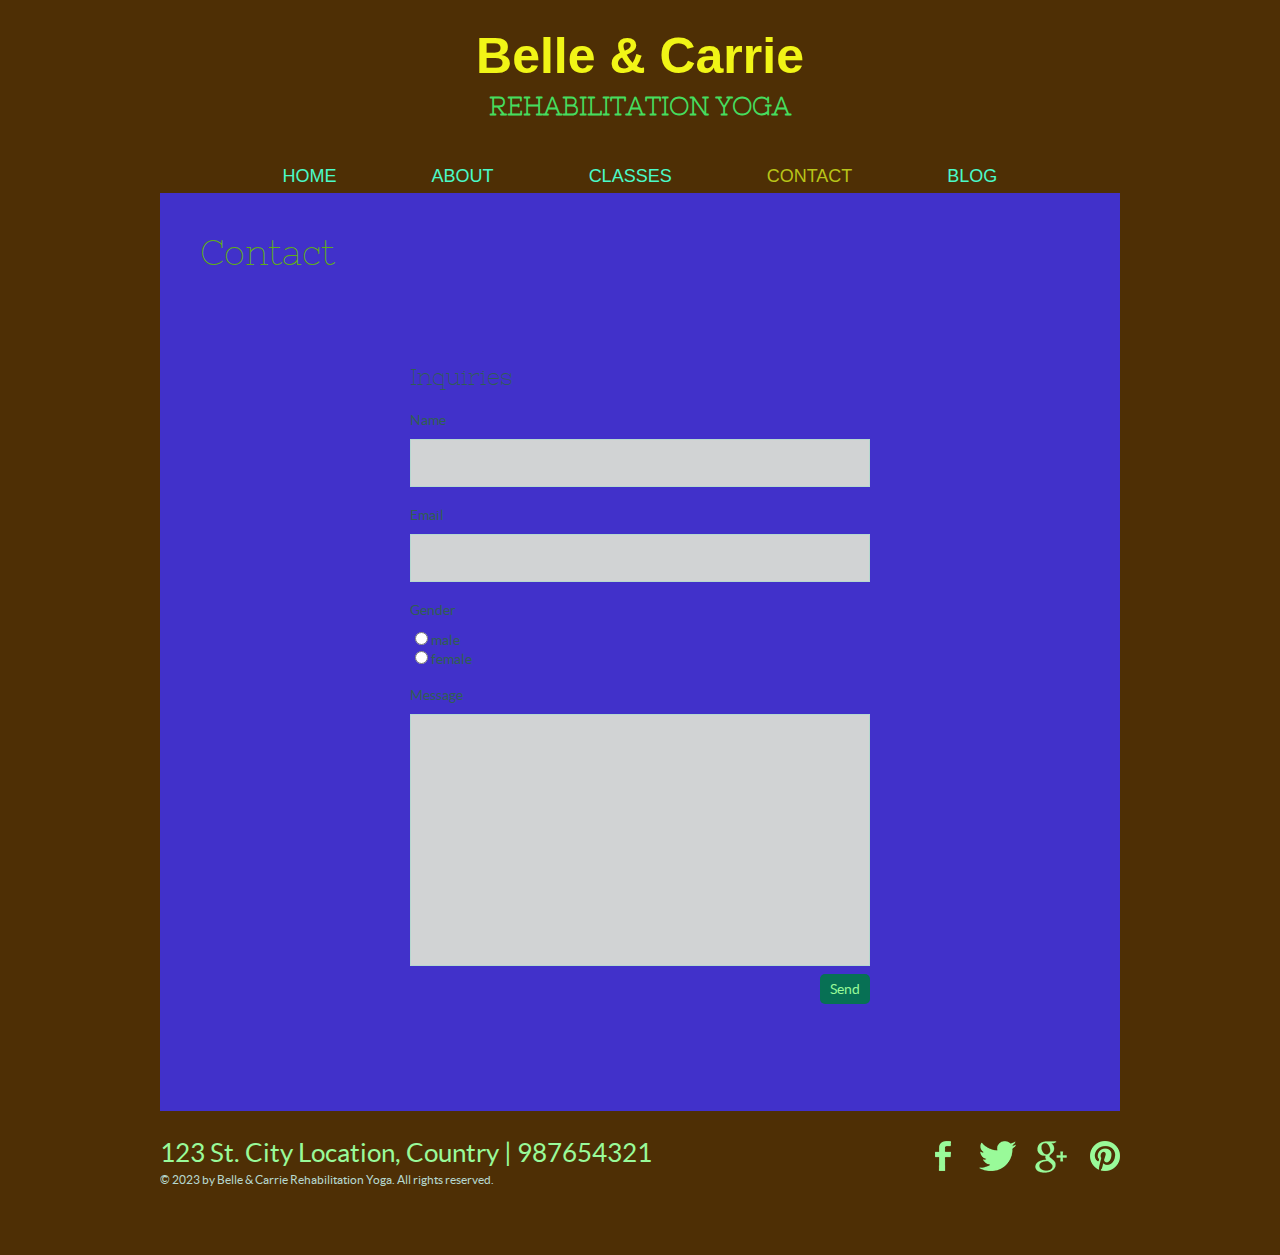
==== contact-1.html @ 9bab5889 "1.5" ====
<!DOCTYPE html>
<!-- Website template by freewebsitetemplates.com -->
<html>
<head>
	<meta charset="UTF-8">
	<meta name="viewport" content="user-scalable=0, width=device-width, initial-scale=1.0, maximum-scale=1.0, minimum-scale=1.0">
	<title>Contact - Belle &amp; Carrie Rehabilitation Yoga Web Template</title>
	<link rel="stylesheet" type="text/css" href="css/style.css">
	<link rel="stylesheet" type="text/css" href="css/mobile.css">
	<script type='text/javascript' src='js/mobile.js'></script>
	<script>
		function myfunction() {
			alert(form1.name.value + form1.Gender.value + "您好!已收到");
		}
	</script>
</head>
<body>
	<div id="header">
		<h1><a href="index.html">Belle &amp; Carrie <span>Rehabilitation Yoga</span></a></h1>
		<ul id="navigation">
			<li>
				<a href="index.html">Home</a>
			</li>
			<li>
				<a href="about.html">About</a>
			</li>
			<li>
				<a href="classes.html">Classes</a>
				<ul>
					<li>
						<a href="instructors.html">Instructors</a>
					</li>
				</ul>
			</li>
			<li class="current">
				<a href="contact.html">Contact</a>
			</li>
			<li>
				<a href="blog.html">Blog</a>
			</li>
		</ul>
	</div>
	<div id="body">
		<h2>Contact</h2>
		<form action="index.html" name="form1">
			<h3>Inquiries</h3>
			<label for="name">
				<span>Name</span>
				<input type="text" id="name">
			</label>
			<label for="email">
				<span>Email</span>
				<input type="text" id="email">
			</label>
			<label for="Gender">
				<span>Gender</span></label>
				<input type="radio" name="Gender" value="先生" id="Gender_0">male<br>
				<input type="radio" name="Gender" value="小姐" id="Gender_1">female<br>

			<label for="message">
				<span>Message</span>
				<textarea name="message" id="message" cols="30" rows="10"></textarea>
			</label>
			<input type="submit" id="send" value="Send" onclick="myfunction()">
		</form>
	</div>
	<div id="footer">
		<div>
			<span>123 St. City Location, Country | 987654321</span>
			<p>
				&copy; 2023 by Belle &amp; Carrie Rehabilitation Yoga. All rights reserved.
			</p>
		</div>
		<div id="connect">
			<a href="https://freewebsitetemplates.com/go/facebook/" id="facebook" target="_blank">Facebook</a>
			<a href="https://freewebsitetemplates.com/go/twitter/" id="twitter" target="_blank">Twitter</a>
			<a href="https://freewebsitetemplates.com/go/googleplus/" id="googleplus" target="_blank">Google&#43;</a>
			<a href="https://freewebsitetemplates.com/go/pinterest/" id="pinterest" target="_blank">Pinterest</a>
		</div>
	</div>
</body>
</html>
---- css/style.css ----
/* Template by freewebsitetemplates.com */
body {
	background: #4e2f05;
	color: #315f52;
	font-family: 'latoregular';
	font-size: 14px;
	margin: 0;
	padding: 0;
}

@font-face {
	font-family: 'latoregular';
	src: url('../fonts/lato-regular-webfont.eot');
	src: url('../fonts/lato-regular-webfont.eot?#iefix') format('embedded-opentype'),
		url('../fonts/lato-regular-webfont.woff') format('woff'),
		url('../fonts/lato-regular-webfont.ttf') format('truetype'),
		url('../fonts/lato-regular-webfont.svg#latoregular') format('svg');
	font-weight: normal;
	font-style: normal;
}

@font-face {
	font-family: 'nixie_oneregular';
	src: url('../fonts/nixieone-regular-webfont.eot');
	src: url('../fonts/nixieone-regular-webfont.eot?#iefix') format('embedded-opentype'),
		url('../fonts/nixieone-regular-webfont.woff') format('woff'),
		url('../fonts/nixieone-regular-webfont.ttf') format('truetype'),
		url('../fonts/nixieone-regular-webfont.svg#nixie_oneregular') format('svg');
	font-weight: normal;
	font-style: normal;
}

a {
	outline: none;
}

img {
	border: none;
}

p {
	line-height: 30px;
	margin: 0;
}

p a {
	color: #315f52;
}

p a:hover {
	color: #451374;
}

#header {
	margin: 0 auto;
	max-width: 960px;
}

#header h1 {
	font-size: 50px;
	font-weight: normal;
	line-height: 50px;
	margin: 0;
	padding: 30px 0;
	text-align: center;
}

#header h1 a {
	color: #f1f516;
	text-decoration: none;
	font-weight: bold;
	font-family: 'Gill Sans', 'Gill Sans MT', Calibri, 'Trebuchet MS', sans-serif;
}

#header h1 a span {
	color: #46dd5f;
	display: block;
	font-family: 'nixie_oneregular';
	font-size: 26px;
	text-transform: uppercase;
}

#header ul#navigation {
	list-style: none;
	margin: 0;
	padding: 0;
	text-align: center;
}

#header ul#navigation li {
	display: inline;
	line-height: 30px;
	position: relative;
}

#header ul#navigation li a {
	color: #4afac8;
	font-size: 18px;
	padding: 0 46px;
	text-align: center;
	text-decoration: none;
	text-transform: uppercase;
	font-family: 'Gill Sans', 'Gill Sans MT', Calibri, 'Trebuchet MS', sans-serif;
}

#header ul#navigation li a:hover,
#header ul#navigation li.current ul li a:hover {
	color: #fa17b6;
}

#header ul#navigation li.current a {
	color: #b8c419;
}

#header ul#navigation li ul {
	display: none;
	left: 0;
	list-style: none outside none;
	margin: 0;
	padding: 11px 0 0;
	position: absolute;
	top: 12px;
}

#header ul#navigation li:hover ul {
	display: block;
}

#header ul#navigation li ul li {
	background: #e06f23;
	display: block;
	height: 46px;
	line-height: 46px;
}

#header ul#navigation li ul li a {
	padding: 0 20px;
}

#header ul#navigation li.current ul li a {
	color: #b6d8cf;
}

#body {
	background: #4131ca;
	margin: 1px auto 0;
	max-width: 880px;
	min-height: 827px;
	overflow: hidden;
	padding: 45px 40px 46px;
}

#body>h2 {
	color: #60ad18;
	font-family: 'nixie_oneregular';
	font-size: 35px;
	font-weight: normal;
	line-height: 30px;
	margin: 0;
	padding: 0 0 44px;
}

#body img.figure {
	display: block;
	float: left;
	margin: 50px 38px 46px 0;
	max-width: 100%;
	width: auto;
}

#body div#tagline {
	float: right;
	margin: 50px 0 0 25px;
	max-width: 510px;
}

#body div#tagline h1 {
	background: url(../images/bg-separator.png) no-repeat center bottom;
	color: #21a51e;
	font-family: 'nixie_oneregular';
	font-size: 100px;
	font-weight: normal;
	line-height: 100px;
	margin: 0;
	padding: 0 0 55px;
	text-align: center;
	text-transform: uppercase;
}

#body div#tagline p {
	color: #4afac8;
	font-family: 'nixie_oneregular';
	font-size: 100px;
	line-height: 100px;
	padding: 43px 0 0;
	text-align: center;
}

#body div.content {
	overflow: hidden;
}

#body div.content>div {
	float: left;
	width: 510px;
}

#body div.content h3,
#body form h3,
#body ul.blog li h3 {
	font-family: 'nixie_oneregular';
	font-size: 23px;
	font-weight: normal;
	line-height: 30px;
	margin: 0;
	padding: 25px 0 0;
}

#body div.content h3:first-child,
#body div.content div div.section:first-child {
	padding: 0;
}

#body div.content img.figure {
	margin: 0 38px 46px 0;
}

#body div.content div div.section {
	padding: 55px 0 0;
	width: 430px;
}

#body div.content div div.section span {
	display: block;
	line-height: 30px;
}

#body div.content div ul {
	list-style: none;
	margin: 0;
	overflow: hidden;
	padding: 0 0 65px;
}

#body div.content div ul li {
	float: left;
	margin: 0 0 0 83px;
	width: 207px;
}

#body div.content div ul li:first-child {
	margin: 0;
}

#body div.content div ul li img {
	display: block;
	max-width: 100%;
	width: auto;
}

#body div.content div ul li h4 {
	font-family: 'nixie_oneregular';
	font-size: 18px;
	font-weight: normal;
	margin: 0;
	padding: 12px 0 0;
	text-align: center;
}

#body form {
	margin: 25px auto 0;
	overflow: hidden;
	width: 460px;
}

#body form label {
	display: block;
	padding: 15px 0 0;
}

#body form label span {
	display: block;
	line-height: 27px;
	padding: 0 0 5px
}

#body form label input {
	background: #d1d3d4;
	border: 1px solid #b6d8cf;
	color: #315f52;
	display: block;
	font-family: 'latoregular';
	font-size: 14px;
	height: 46px;
	line-height: 46px;
	padding: 0 5px;
	width: 448px;
}

#body form label textarea {
	background: #d1d3d4;
	border: 1px solid #b6d8cf;
	color: #315f52;
	display: block;
	font-family: 'latoregular';
	font-size: 14px;
	height: 250px;
	line-height: 30px;
	overflow: auto;
	padding: 0 5px;
	resize: none;
	width: 448px;
}

#body form input#send {
	background: #077054;
	border: none;
	border-radius: 5px;
	color: #99fa99;
	cursor: pointer;
	font-family: 'latoregular';
	font-size: 14px;
	float: right;
	height: 30px;
	margin: 8px 0 0;
	width: 50px;
}

#body form input#send:hover {
	background: #d3a3ff;
	color: #000000;
}

#body ul.blog {
	list-style: none;
	margin: 0;
	padding: 0;
}

#body ul.blog li {
	overflow: hidden;
	padding: 104px 100px 0 0;
}

#body ul.blog li:first-child {
	padding: 0 100px 0 0;
}

#body ul.blog li img {
	display: block;
	float: left;
	margin: 0 20px 0 0;
	max-width: 100%;
	width: auto;
}

#body ul.blog li h3 {
	line-height: 20px;
	padding: 0 0 8px;
}

#body ul.blog li h3 a,
#body div.content div.sidebar ul li h4 a {
	color: #315f52;
	text-decoration: none;
}

#body ul.blog li h3 a:hover,
#body div.content div.sidebar ul li h4 a:hover {
	text-decoration: underline;
}

#body ul.blog li span,
#body div.content div.article span,
#body div.content div.sidebar ul li span {
	display: block;
	line-height: 30px;
}

#body div.content div.article {
	width: 570px;
}

#body div.content div.article img {
	display: block;
	margin: 0 0 9px;
	max-width: 100%;
	width: auto;
}

#body div.content div.article p {
	padding: 0 0 30px;
}

#body div.content div.sidebar {
	float: left;
	margin: 0 0 0 50px;
	width: 259px;
}

#body div.content div.sidebar ul {
	padding: 20px 0 0;
}

#body div.content div.sidebar ul li {
	border-top: 1px solid #88b4a8;
	float: none;
	margin: 0;
	padding: 18px 0 28px;
	width: auto;
}

#body div.content div.sidebar ul li:first-child {
	border: none;
	padding: 0 0 28px;
}

#body div.content div.sidebar ul li h4 {
	line-height: 30px;
	text-align: left;
}

#footer {
	margin: 0 auto;
	max-width: 960px;
	overflow: hidden;
	padding: 30px 0 60px;
}

#footer div {
	float: left;
	width: 500px;
}

#footer div span {
	color: #99fa99;
	display: block;
	font-size: 26px;
	line-height: 24px;
}

#footer div p {
	color: #b6d8cf;
	font-size: 12px;
	line-height: 30px;
}

#footer div#connect {
	float: right;
	overflow: hidden;
	width: auto;
}

#footer div#connect a {
	background: url(../images/icons.png) no-repeat;
	display: block;
	float: left;
	text-indent: -99999px;
}

#footer div#connect a#facebook {
	background-position: 0 0;
	height: 30px;
	width: 16px;
}

#footer div#connect a#twitter {
	background-position: 0 -30px;
	height: 30px;
	margin: 0 0 0 28px;
	width: 37px;
}

#footer div#connect a#googleplus {
	background-position: 0 -61px;
	height: 32px;
	margin: 0 0 0 19px;
	width: 32px;
}

#footer div#connect a#googleplus {
	background-position: 0 -61px;
	height: 32px;
	margin: 0 0 0 19px;
	width: 32px;
}

#footer div#connect a#pinterest {
	background-position: 0 -94px;
	height: 30px;
	margin: 0 0 0 23px;
	width: 30px;
}
---- css/mobile.css ----
/* Website template by freewebsitetemplates.com */
@media only screen and (max-width : 918px) {
	html {
		-webkit-text-size-adjust: none;
	}
	#mobile-navigation {
		background: url(../images/mobile/mobile-menu.png) no-repeat 0 0;
		display: block;
		height: 50px;
		margin: 0;
		padding: 0;
		position: absolute;
		right: 0;
		top: 20px;
		width: 50px;
		z-index: 1001;
	}
	#header ul#navigation {
		background: url(../images/mobile/bg-mobile.png);
		border: 1px solid #99fa99;
		display: none;
		font-size: 1.5625em;
		height: auto;
		left: 0;
		margin: 0 auto;
		position: absolute;
		padding: 0;
		top: 71px;
		transition: all .5s ease-in-out;
		width: 100%;
		z-index: 1001;
	}
	#header ul#navigation li {
		background: none;
		display: block;
		float: none;
		height: auto;
		line-height: normal;
		margin: 0;
		padding: 0;
		text-align: center;
		width: 100%;
	}
	#header ul#navigation li:first-child,
	#header ul#navigation li ul li:first-child {
		border: none;
		width: 100%;
	}
	#header ul#navigation li a {
		background: none;
		border-top: 1px solid #99fa99;
		color: #ffffff;
		display: block;
		font-family: Arial;
		font-size: 0.8125em;
		font-weight: normal;
		height: 49px;
		line-height: 49px;
		padding: 0 15px;
		text-align: left;
		width: auto;
	}
	#header ul#navigation li span {
		background: transparent url(../images/mobile/mobile-expand.png) no-repeat;
		border-left: 1px solid #99fa99;
		border-top: 1px solid #99fa99;
		display: block;
		height: 49px;
		position: absolute;
		right: 0;
		top: 0;
		width: 50px;
	}
	#header ul#navigation li.current span {
		background: url(../images/mobile/mobile-expand.png) no-repeat;
	}
	#header ul#navigation li.current ul li a {
		background: none;
		color: #ffffff;
	}
	#header ul#navigation li a:hover,
	#header ul#navigation li.current ul li a:hover,
	#header ul#navigation li.current a {
		background: rgba(153, 250, 153, 0.8);
		color: #ffffff;
	}
	#header ul#navigation > li:first-child > a {
		border: none;
	}
	#header ul#navigation li ul {
		border: 0;
		display: none;
		left: 0;
		margin: 0;
		opacity: 1;
		padding: 0;
		position: relative;
		top: 0;
		width: 100%;
	}
	#header ul#navigation li ul,
	#header ul#navigation li:hover ul {
		display: none;
	}
	#header ul#navigation li ul li {
		background: none;
		height: auto;
		line-height: normal;
		padding: 0;
		text-align: left;
	}
	#header ul#navigation li ul li a {
		padding: 0 30px;
	}
	#header {
		position: relative;
		width: 90%;
	}
	#header h1 {
		padding: 74px 0 0;
	}
	#body {
		margin: 20px auto 0;
		padding: 45px 0 46px;
		width: 90%;
	}
	#body div#tagline {
		float: none;
		margin: 20px auto 0;
		width: 90%;
	}
	#body div#tagline h1 {
		background-size: 37% auto;
		line-height: 1em;
		padding: 0 0 50px;
	}
	#body div#tagline p {
		font-size: 5em;
		line-height: 1.25em;
		padding: 43px 10px;
	}
	#body img.figure {
		float: none;
		margin: 0 auto;
		width: 70%;
	}
	#body > h2 {
		padding: 0 20px 30px;
	}
	#body div.content {
		padding: 0 20px;
	}
	#body div.content div,
	#footer div {
		float: none;
		width: auto;
	}
	#body div.content img.figure {
		margin: 0 auto;
	}
	#body div.content div div.section {
		padding: 30px 0 0;
		width: auto;
	}
	#body div.content div ul li {
		margin: 0 5%;
		width: 40%;
	}
	#body div.content div ul li:first-child {
		margin: 0 5%;
	}
	#body form {
		margin: 0 auto;
		padding: 0 20px;
		width: auto;
	}
	#body form h3,
	#body ul.blog li:first-child {
		padding: 0;
	}
	#body form label input,
	#body form label textarea {
		border-radius: 0;
		padding: 0 3%;
		-webkit-appearance: none;
		width: 93%;
	}
	#body form input#send {
		margin: 8px 2px 0 0;
		padding: 0;
		text-align: center;
		-webkit-appearance: none;
	}
	#body ul.blog {
		padding: 0 20px;
	}
	#body ul.blog li {
		padding: 30px 0 0;
	}
	#body ul.blog li img {
		margin: 0 0 20px;
		width: 100%;
	}
	#body ul.blog li h3 {
		line-height: 1.35em;
	}
	#body div.content div.article {
		width: auto;
	}
	#body div.content div.sidebar {
		float: none;
		margin: 0;
		width: auto;
	}
	#body div.content div.sidebar ul li:first-child {
		margin: 0;
	}
	#footer {
		padding: 20px 0;
		width: 90%;
	}
	#footer div span {
		line-height: 1.25em;
		text-align: center;
	}
	#footer div p {
		font-size: 1.125em;
		line-height: 1.65em;
		padding: 20px 0 0;
		text-align: center;
	}
	#footer div#connect {
		float: none;
		margin: 30px auto 0;
		max-width: 185px;
	}
}
@media screen
and (max-width : 320px) {
	#header h1 {
		font-size: 2.8125em;
	}
	#header h1 a span {
		font-size: 0.5em;
		line-height: 1.25em;
	}
	#body div#tagline h1 {
		font-size: 4.375em;
	}
	#body div#tagline p {
		font-size: 3.125em;
	}
	#footer div p {
		font-size: 1em;
	}
}
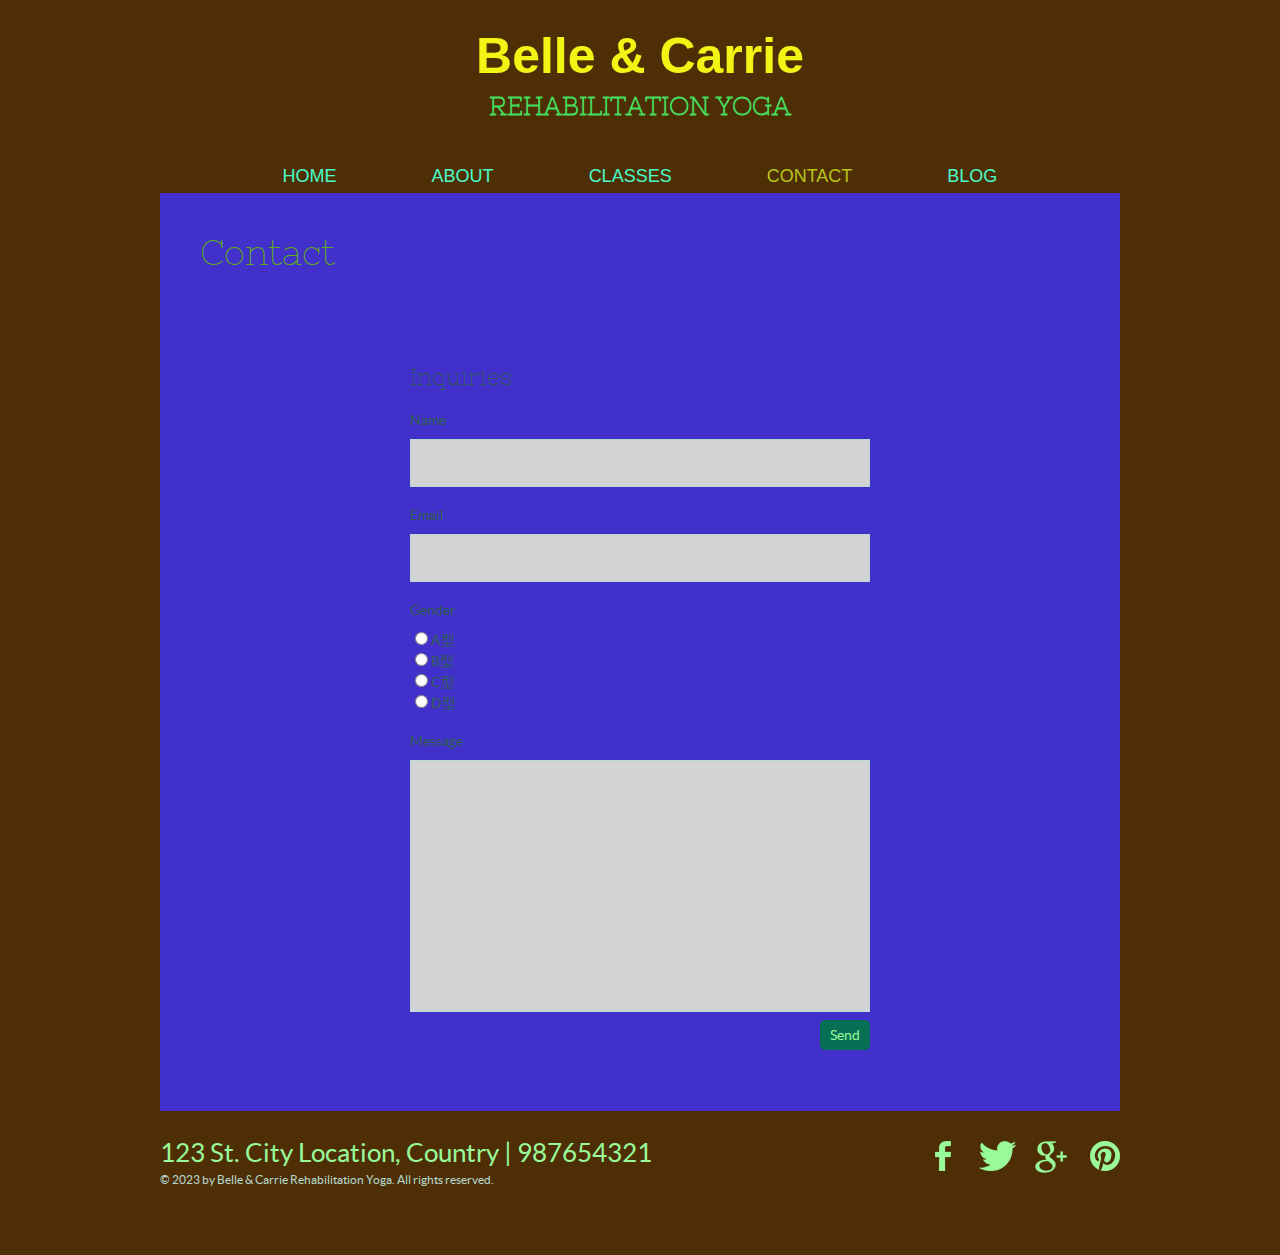
==== commit 7cc0a75c: "1.7" ====
--- a/contact-1.html
+++ b/contact-1.html
@@ -10,7 +10,7 @@
 	<script type='text/javascript' src='js/mobile.js'></script>
 	<script>
 		function myfunction() {
-			alert(form1.name.value + form1.Gender.value + "您好!已收到");
+			alert(form1.Gender.value);
 		}
 	</script>
 </head>
@@ -54,8 +54,10 @@
 			</label>
 			<label for="Gender">
 				<span>Gender</span></label>
-				<input type="radio" name="Gender" value="先生" id="Gender_0">male<br>
-				<input type="radio" name="Gender" value="小姐" id="Gender_1">female<br>
+				<input type="radio" name="Gender" value="活潑" id="Gender_0">A型<br>
+				<input type="radio" name="Gender" value="有活力" id="Gender_1">B型<br>
+				<input type="radio" name="Gender" value="有桃花" id="Gender_2">C型<br>
+				<input type="radio" name="Gender" value="樂觀" id="Gender_3">D型<br>
 
 			<label for="message">
 				<span>Message</span>
